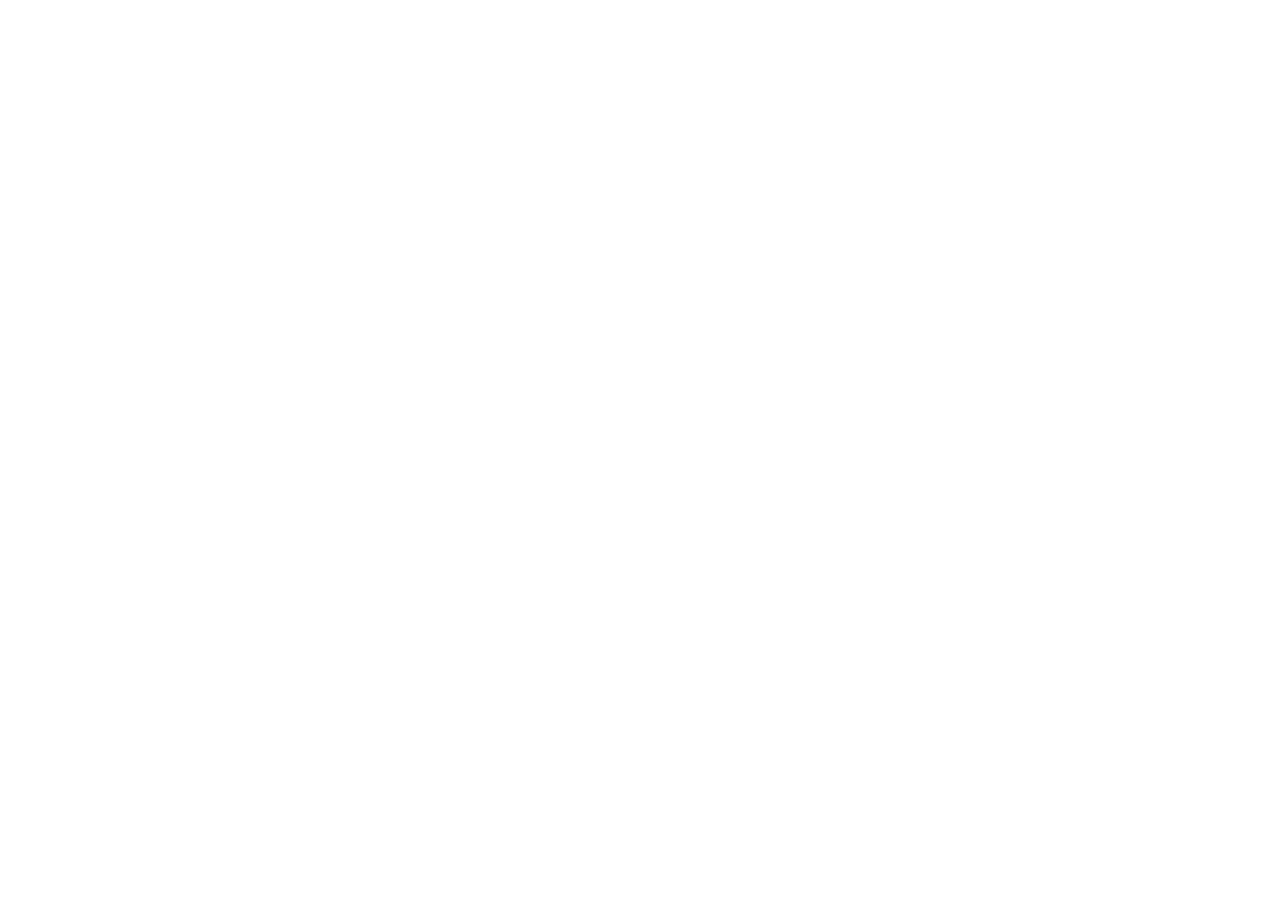
==== index.html @ 65e94477 "Minor fixes to make things 100% perfect - whitespace and added a ;" ====
<!DOCTYPE html>
<html>
  <head>    
    <style type="text/css">
        .node {
            fill: #ff0000;
            stroke: #fff;
            stroke-width: 1.5px;
        }

        .link {
            stroke: #aaa;
            stroke-width: 1.5px;
        }
    </style>
    <title></title>
    <script type="text/javascript" src="js/libs/d3/d3.v3.min.js"></script>
    <script type="text/javascript" src="js/libs/jquery/jquery.js"></script>
    <script src="http://jquery-xml2json-plugin.googlecode.com/svn/trunk/jquery.xml2json.js"></script>
    <script type="text/javascript" src="js/buildGraph.js"></script>
    <script type="text/javascript" src="js/graphTheory.js"></script>

  </head>
  <body>
      
      <script type="text/javascript">
        
        function buildJsonEdges(jsonRepresentation)
        {
            var edges = [];
               
            for (edgeNumber in jsonRepresentation.edgeData)
            {
                edges[edgeNumber] = {};
                edges[edgeNumber]['source'] = jsonRepresentation.edgeData[edgeNumber].fromNode;
                edges[edgeNumber]['target'] = jsonRepresentation.edgeData[edgeNumber].toNode;
            }        
            return edges;
        }
        
        
        function buildJsonNodes(jsonRepresentation)
        {
            var nodes = [];
            
            for (nodeNumber in jsonRepresentation.nodeData)
            {
                nodes[nodeNumber] = {};
                nodes[nodeNumber].name = jsonRepresentation.nodeData[nodeNumber].nodeId;
                // There will need to be a reckoning between D3 names and our names. 
                // These 'names' are more like our IDs.
                nodes[nodeNumber].description = jsonRepresentation.nodeData[nodeNumber].description;
                nodes[nodeNumber].type = jsonRepresentation.nodeData[nodeNumber].type;
                
                //console.info(jsonRepresentation.nodeData[nodeNumber]);
            }
            return nodes;
        }
        
        
        $(document).ready
        (
            function ()
            {
                var usingXml = true;
                var data = {};
                
                if (usingXml)
                {
                    $.get('104.xml', function(d){

                        var jsonRepresentation = $.xml2json(d);
                        console.log(jsonRepresentation);
                        
                        data["edges"] = buildJsonEdges(jsonRepresentation);
                        data["nodes"] = buildJsonNodes(jsonRepresentation);
                        
                        setupGraph(data);
                    });
                }
               
                else
                {
                    data = generateDoubleBox();
                    setupGraph(data);
                }
            }
        );

        function setupGraph(data)
        {
            var graphTheory = d3.graphTheory(data["nodes"], data["edges"]);
            var source = data["nodes"][2];
            source["type"] = "source";
            graphTheory.dijkstras(source);
            console.log("source['name'] = ");
            console.log(source['name']);

            buildGraph(data);
        }
        
        function generateDoubleBox()
        {
            var data = generateSixRingGraph();
            data["edges"].push({"source" : "6", "target" : "3", "type" : "unvisited"});
            return data;
        }
        
        
        function generateSixRingGraph()
        {
            var data = {};
            data["nodes"] = [{"name":"0"}, {"name":"1"}, {"name":"2"}, {"name":"3"}, {"name":"4"}, {"name":"5"}, {"name":"6"}];
            data["edges"] =  
            [
                {"source" : "1", "target" : "2"}, {"source" : "2", "target" : "3"}, {"source" : "3", "target" : "4"},
                {"source" : "4", "target" : "5"}, {"source" : "5", "target" : "6"}, {"source" : "6", "target" : "1"}
            ];
            
            for (node in data["nodes"])
            {
                data["nodes"][node]["type"] = "unvisited";
            }
            
            return data;
        }
        
      </script>
      
  </body>
</html>
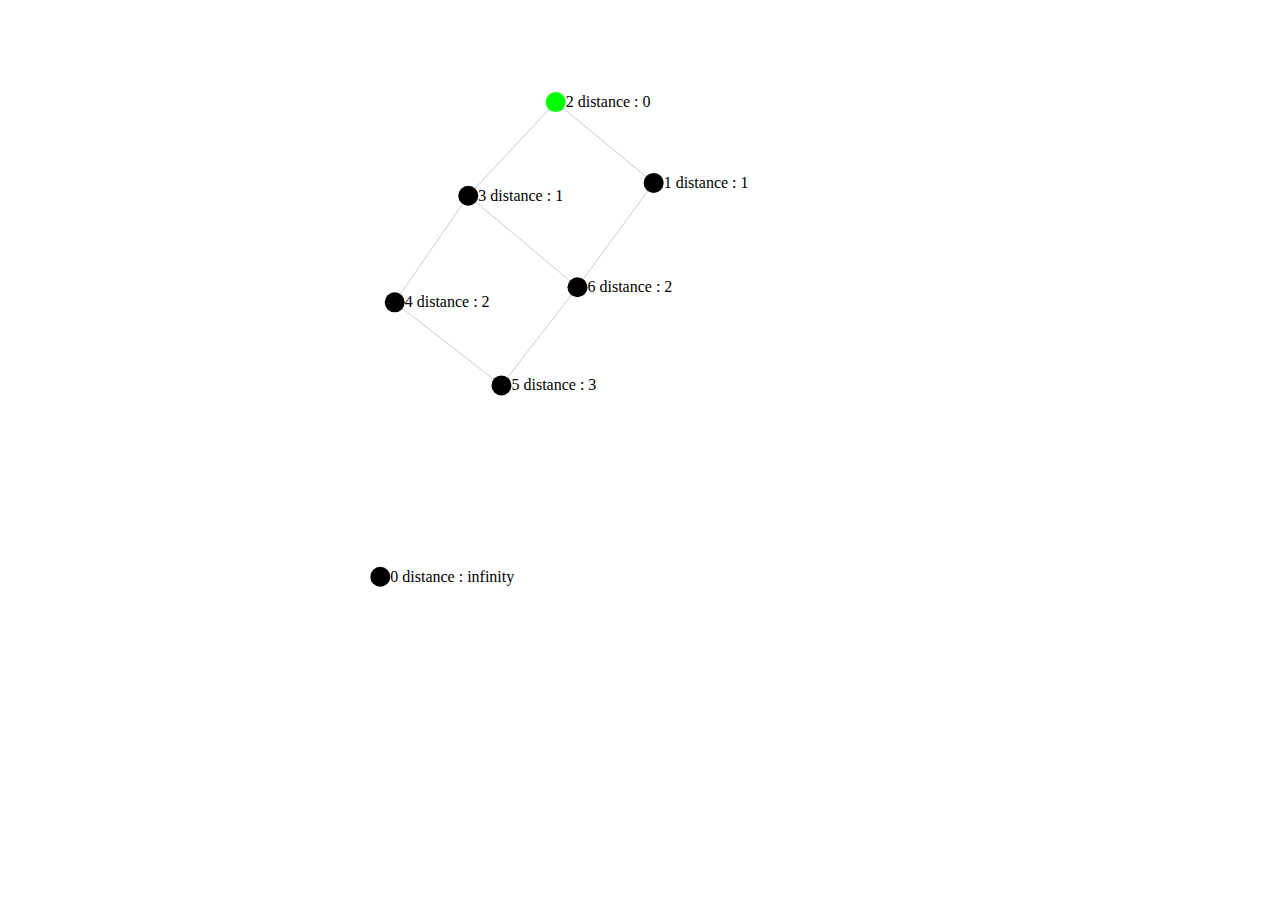
==== commit cd817c75: "Compute closeness centrality for all nodes now - not just the first node." ====
--- a/index.html
+++ b/index.html
@@ -62,7 +62,7 @@
         (
             function ()
             {
-                var usingXml = true;
+                var usingXml = false;
                 var data = {};
                 
                 if (usingXml)
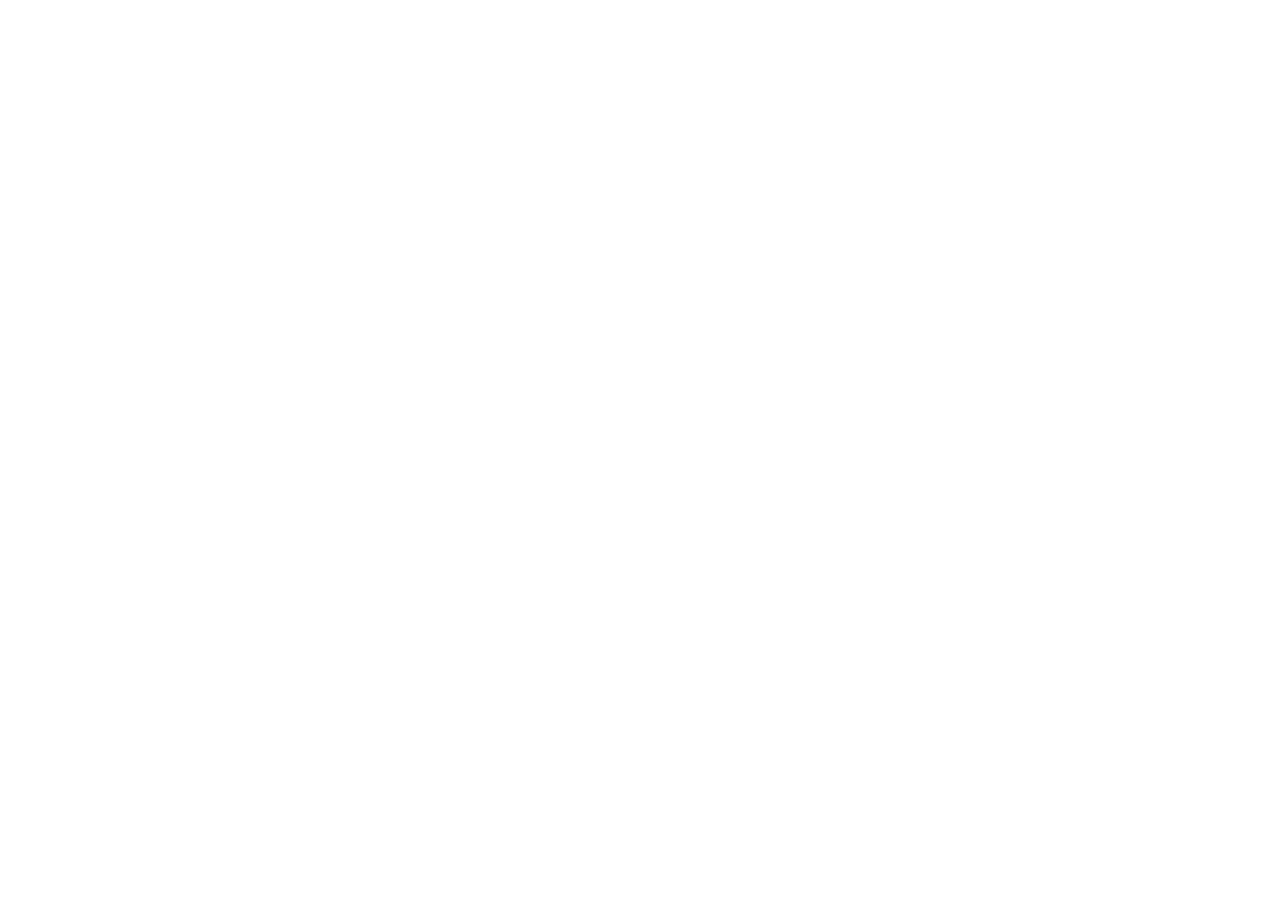
==== commit ce59b2ea: "Header comments about contacting me." ====
--- a/index.html
+++ b/index.html
@@ -1,3 +1,14 @@
+<!--
+This file is used for providing examples of my graph theory work with the D3 
+datastructures as input.
+
+Brian J. Stinar
+Noventum Custom Software Development 
+2014.01.13
+505-750-1169  - Call me if you want to talk or have questions. 
+I like that more than email. 
+-->
+
 <!DOCTYPE html>
 <html>
   <head>    
@@ -27,7 +38,7 @@
         
         function buildJsonEdges(jsonRepresentation)
         {
-            var edges = [];
+            var edges = []; 
                
             for (edgeNumber in jsonRepresentation.edgeData)
             {
@@ -62,7 +73,7 @@
         (
             function ()
             {
-                var usingXml = false;
+                var usingXml = true;
                 var data = {};
                 
                 if (usingXml)
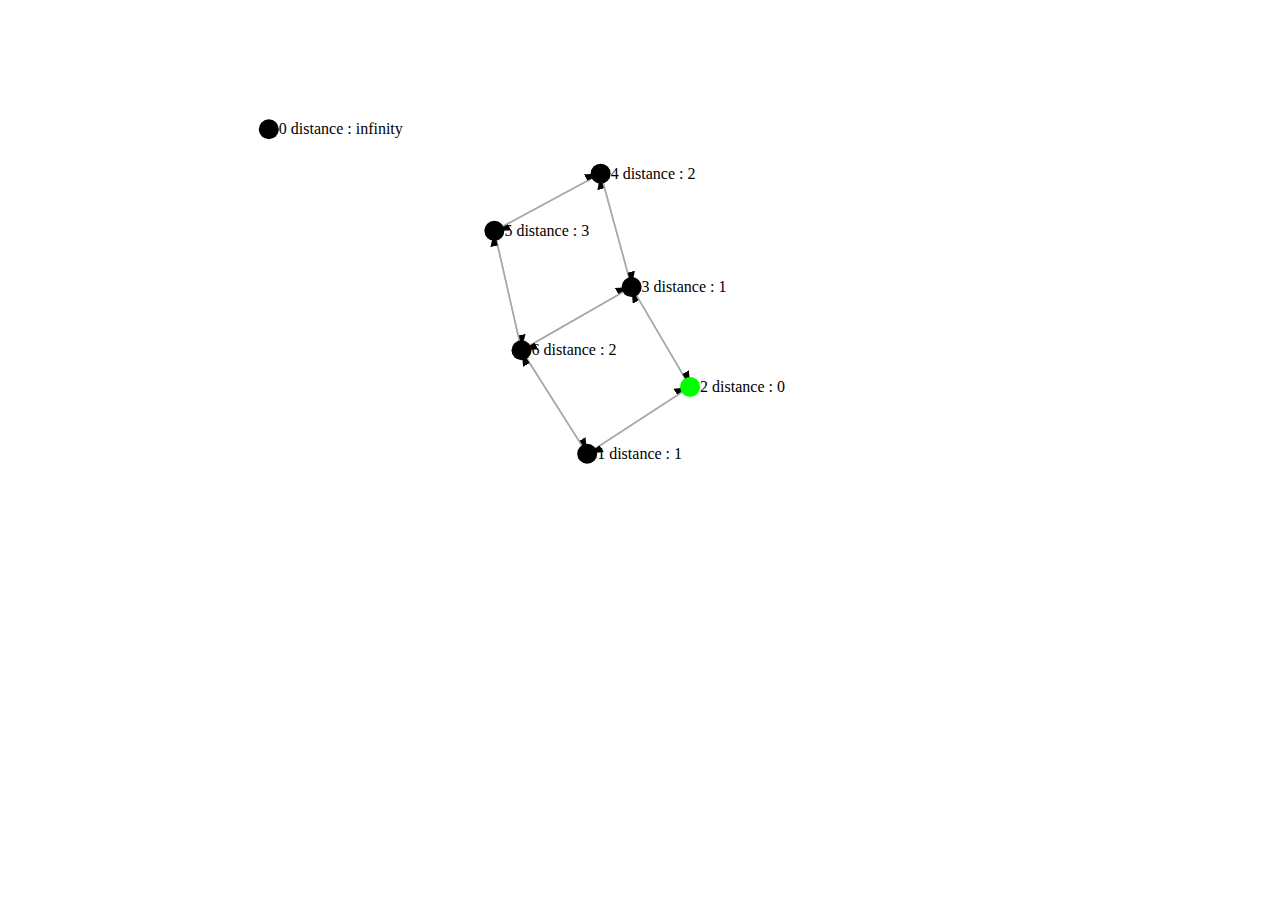
==== commit 336b9ef1: "detectDisjointSubgraphs() appears to be working with these changes. Previously, I was indexing into " ====
--- a/index.html
+++ b/index.html
@@ -1,5 +1,5 @@
 <!--
-This file is used for providing examples of my graph theory work with the D3 
+This file is used for providing (an) example(s) of my graph theory work with the D3 
 datastructures as input.
 
 Brian J. Stinar
@@ -73,7 +73,7 @@
         (
             function ()
             {
-                var usingXml = true;
+                var usingXml = false;
                 var data = {};
                 
                 if (usingXml)
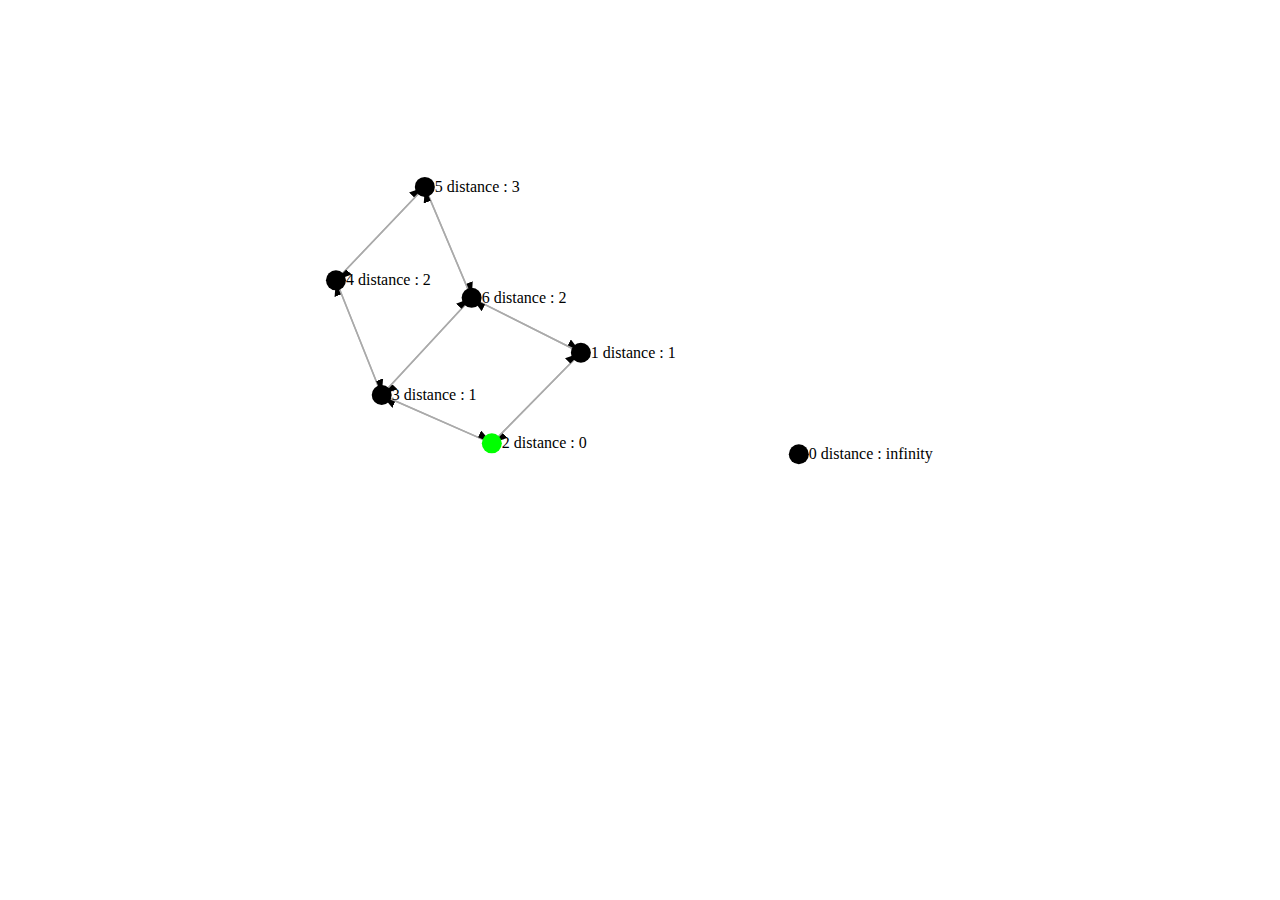
==== commit 5ab9d045: "Moved  graph construction logic to buildGraph. All graph construction logic should be there." ====
--- a/index.html
+++ b/index.html
@@ -30,45 +30,10 @@
     <script src="http://jquery-xml2json-plugin.googlecode.com/svn/trunk/jquery.xml2json.js"></script>
     <script type="text/javascript" src="js/buildGraph.js"></script>
     <script type="text/javascript" src="js/graphTheory.js"></script>
-
   </head>
   <body>
       
-      <script type="text/javascript">
-        
-        function buildJsonEdges(jsonRepresentation)
-        {
-            var edges = []; 
-               
-            for (edgeNumber in jsonRepresentation.edgeData)
-            {
-                edges[edgeNumber] = {};
-                edges[edgeNumber]['source'] = jsonRepresentation.edgeData[edgeNumber].fromNode;
-                edges[edgeNumber]['target'] = jsonRepresentation.edgeData[edgeNumber].toNode;
-            }        
-            return edges;
-        }
-        
-        
-        function buildJsonNodes(jsonRepresentation)
-        {
-            var nodes = [];
-            
-            for (nodeNumber in jsonRepresentation.nodeData)
-            {
-                nodes[nodeNumber] = {};
-                nodes[nodeNumber].name = jsonRepresentation.nodeData[nodeNumber].nodeId;
-                // There will need to be a reckoning between D3 names and our names. 
-                // These 'names' are more like our IDs.
-                nodes[nodeNumber].description = jsonRepresentation.nodeData[nodeNumber].description;
-                nodes[nodeNumber].type = jsonRepresentation.nodeData[nodeNumber].type;
-                
-                //console.info(jsonRepresentation.nodeData[nodeNumber]);
-            }
-            return nodes;
-        }
-        
-        
+      <script type="text/javascript"> 
         $(document).ready
         (
             function ()
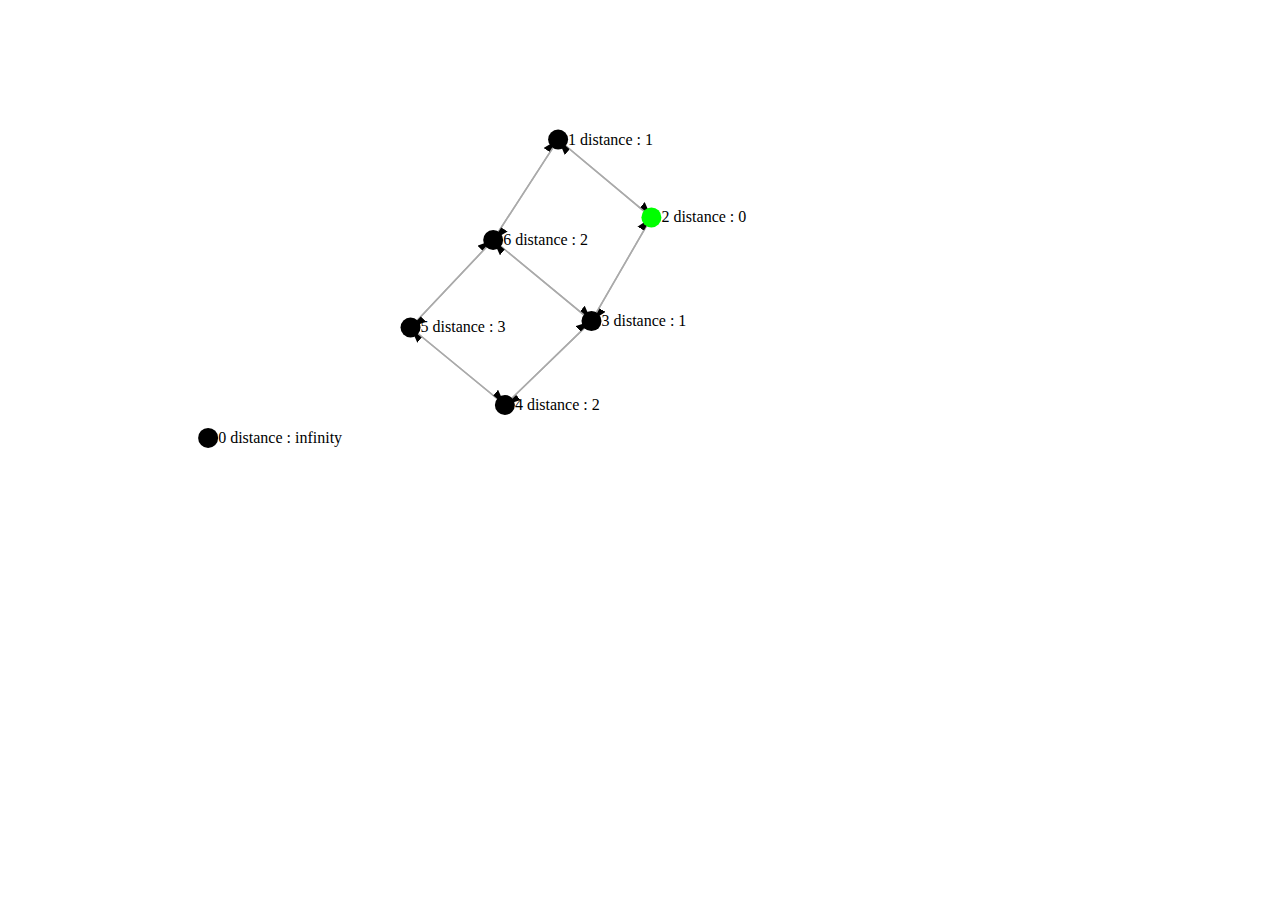
==== commit 54f378ff: "Moved last bit of graph construction logic to buildGraph." ====
--- a/index.html
+++ b/index.html
@@ -63,45 +63,7 @@
             }
         );
 
-        function setupGraph(data)
-        {
-            var graphTheory = d3.graphTheory(data["nodes"], data["edges"]);
-            var source = data["nodes"][2];
-            source["type"] = "source";
-            graphTheory.dijkstras(source);
-            console.log("source['name'] = ");
-            console.log(source['name']);
-
-            buildGraph(data);
-        }
-        
-        function generateDoubleBox()
-        {
-            var data = generateSixRingGraph();
-            data["edges"].push({"source" : "6", "target" : "3", "type" : "unvisited"});
-            return data;
-        }
-        
-        
-        function generateSixRingGraph()
-        {
-            var data = {};
-            data["nodes"] = [{"name":"0"}, {"name":"1"}, {"name":"2"}, {"name":"3"}, {"name":"4"}, {"name":"5"}, {"name":"6"}];
-            data["edges"] =  
-            [
-                {"source" : "1", "target" : "2"}, {"source" : "2", "target" : "3"}, {"source" : "3", "target" : "4"},
-                {"source" : "4", "target" : "5"}, {"source" : "5", "target" : "6"}, {"source" : "6", "target" : "1"}
-            ];
-            
-            for (node in data["nodes"])
-            {
-                data["nodes"][node]["type"] = "unvisited";
-            }
-            
-            return data;
-        }
-        
-      </script>
+       </script>
       
   </body>
 </html>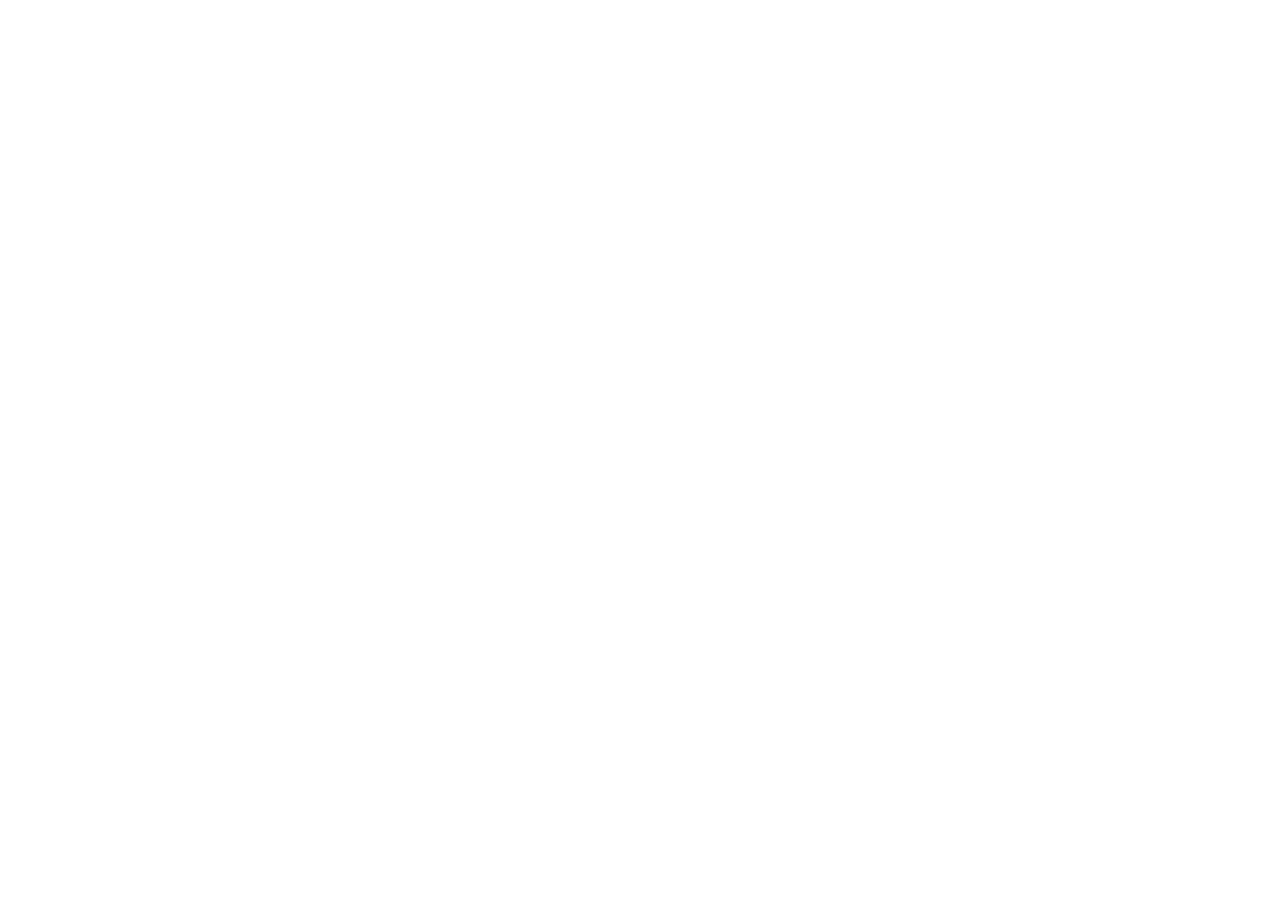
==== commit 221898da: "Loaded graph of daily goals - different examples coming soon." ====
--- a/index.html
+++ b/index.html
@@ -11,19 +11,8 @@
 
 <!DOCTYPE html>
 <html>
-  <head>    
-    <style type="text/css">
-        .node {
-            fill: #ff0000;
-            stroke: #fff;
-            stroke-width: 1.5px;
-        }
-
-        .link {
-            stroke: #aaa;
-            stroke-width: 1.5px;
-        }
-    </style>
+  <head>  
+     <link rel="stylesheet" type="text/css" href="css/graphStyle.css">
     <title></title>
     <script type="text/javascript" src="js/libs/d3/d3.v3.min.js"></script>
     <script type="text/javascript" src="js/libs/jquery/jquery.js"></script>
@@ -38,12 +27,12 @@
         (
             function ()
             {
-                var usingXml = false;
+                var usingXml = true;
                 var data = {};
                 
                 if (usingXml)
                 {
-                    $.get('104.xml', function(d){
+                    $.get('112.xml', function(d){
 
                         var jsonRepresentation = $.xml2json(d);
                         console.log(jsonRepresentation);
@@ -51,14 +40,15 @@
                         data["edges"] = buildJsonEdges(jsonRepresentation);
                         data["nodes"] = buildJsonNodes(jsonRepresentation);
                         
-                        setupGraph(data);
+                        // runDijkstras(data);
+                        buildGraph(data);
                     });
                 }
                
                 else
                 {
                     data = generateDoubleBox();
-                    setupGraph(data);
+                    runDijkstras(data);
                 }
             }
         );
